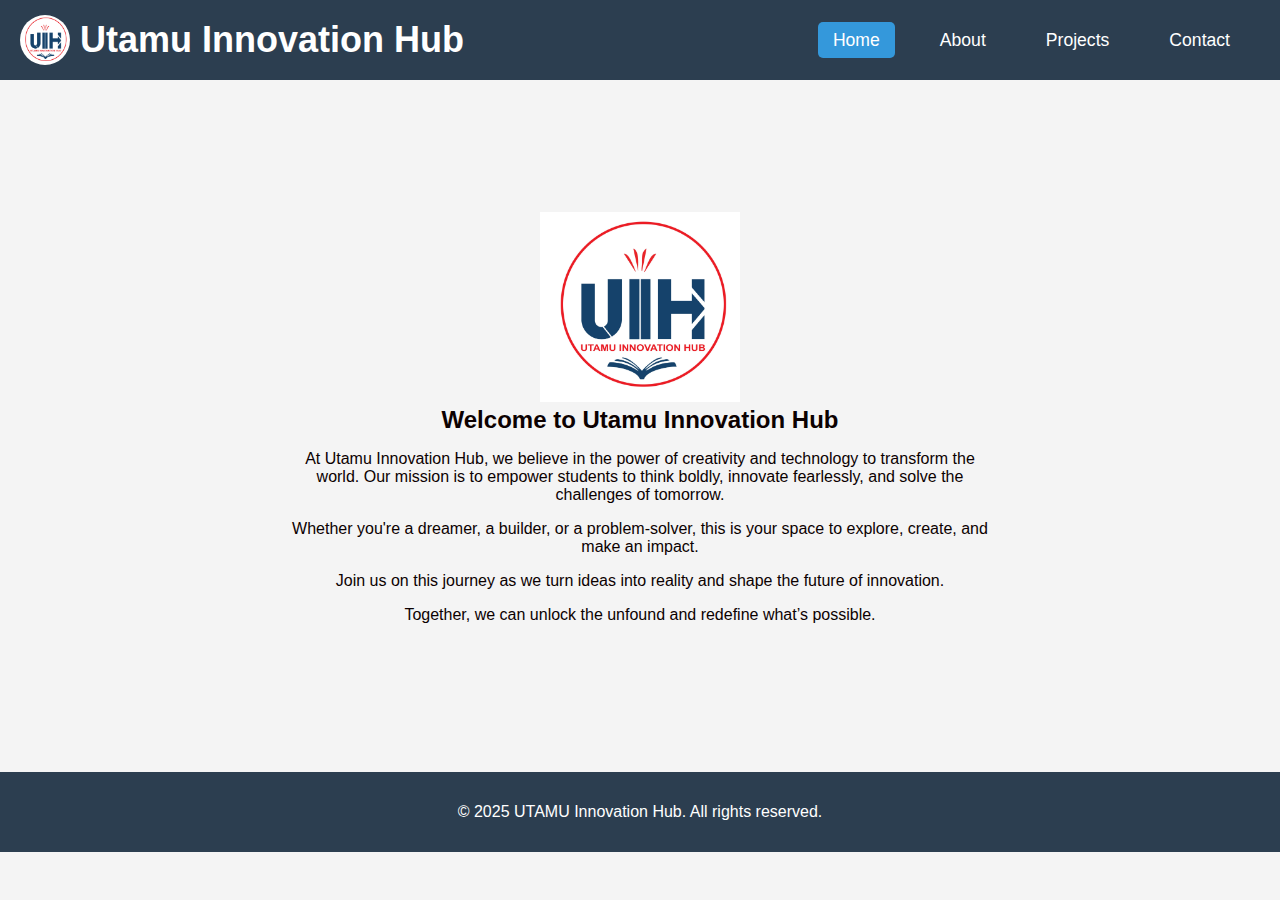
==== index.html @ 04a3ad47 "edited navigation home bar for uniformity" ====
<!DOCTYPE html>
<html lang="en">
<head>
    <meta charset="UTF-8">
    <meta name="viewport" content="width=device-width, initial-scale=1.0">
    <link rel="icon" href="images/logo.jpg" type="image/jpg">
    <title>Utamu Innovation Hub</title>
    <link rel="stylesheet" href="styles/projects.css">
    <link rel="stylesheet" href="home.css">
</head>
<body>

    <nav>
        <div class="logo">
            <img src="images/logo.jpg" alt="Utamu innovation hub Logo">
            <span>Utamu Innovation Hub</span>
        </div>
        
        <ul>
        <li><a href="index.html"class="active">Home</a></li>
            <li><a href="about.html">About</a></li>
            <li><a href="projects.html" >Projects</a></li>
            <li><a href="contact.html">Contact</a></li>
        </ul>
            
    </nav>

    <!-- Main Content Section -->
    <section class="hero">
        <img src="images/logo.jpg" width="200" alt="Utamu Innovation Hub Logo">
        <h2>Welcome to Utamu Innovation Hub</h2>
        <p>At Utamu Innovation Hub, we believe in the power of creativity and technology to transform the world. Our mission is to empower students to think boldly, innovate fearlessly, and solve the challenges of tomorrow.</p>
        <p>Whether you're a dreamer, a builder, or a problem-solver, this is your space to explore, create, and make an impact.</p>
        <p>Join us on this journey as we turn ideas into reality and shape the future of innovation. </p>
        <p>Together, we can unlock the unfound and redefine what’s possible.</p>
    </section>

    <!-- Footer Section -->
    <footer>
        <p>&copy; 2025 UTAMU Innovation Hub. All rights reserved.</p>
    </footer>

</body>
</html>
---- styles/projects.css ----
body {
    font-family: Arial, sans-serif;
    margin: 0;
    padding: 0;
    background-color: #f4f4f4;
}

nav {
    background: #2c3e50;
    color: white;
    padding: 15px 20px;
    display: flex;
    justify-content: space-between;
    align-items: center;
}

nav .logo {
    font-size: 1.5em;
    font-weight: bold;
}

nav ul {
    list-style: none;
    margin: 0;
    padding: 0;
    display: flex;
}

nav ul li {
    margin: 0 15px;
}

nav ul li a {
    color: white;
    text-decoration: none;
    font-size: 1.1em;
    padding: 8px 15px;
    transition: 0.3s;
}

nav ul li a:hover, nav ul li a.active {
    background: #3498db;
    border-radius: 5px;
}


header {
    text-align: center;
    background: linear-gradient(to right, #3498db, #2c3e50);
    color: white;
    padding: 50px 20px;
    margin-top: 20px; 
    border-radius: 0px;
    box-shadow: 0px 4px 6px rgba(0, 0, 0, 0.2);
}

header h1 {
    font-size: 2.5em;
    margin-bottom: 10px;
}

header p {
    font-size: 1.2em;
    max-width: 600px;
    margin: 0 auto;
}


.logo {
    display: flex;
    align-items: center;
}

.logo img {
    width: 50px; 
    height: 50px;
    margin-right: 10px;
    border-radius: 50%; 
}

.logo span {
    font-size: 1.5em;
    font-weight: bold;
    color: white;
}


header {
    text-align: center;
    background: #3498db;
    color: white;
    padding: 20px;
}

h1 {
    margin: 0;
}

.projects {
    display: flex;
    flex-direction: column;
    align-items: center;
    padding: 20px;
}

.project-category {
    width: 80%;
    margin-bottom: 40px;
}

.project-category h2 {
    background: #3498db;
    color: white;
    padding: 10px;
    text-align: center;
    border-radius: 5px;
}

.project-card {
    background: white;
    margin: 15px 0;
    padding: 15px;
    border-radius: 8px;
    box-shadow: 0px 4px 6px rgba(0, 0, 0, 0.1);
    display: flex;
    align-items: center;
    gap: 20px;
}

.project-card img {
    width: 100px;
    height: 100px;
    border-radius: 8px;
}

.project-card h3 {
    margin: 0;
    color: #2c3e50;
}

.project-card p {
    margin: 5px 0;
    color: #555;
}

footer {
    text-align: center;
    padding: 15px;
    background: #2c3e50;
    color: white;
}
---- home.css ----
/* General Styles */
body {
    font-family: Arial, sans-serif;
    margin: 0;
    padding: 0;
    text-align: center;
    background-color: #f4f4f4;
}

/* Header 
header {
    background: #030b33;
    color: white;
    padding: 20px;
}

/* Navigation Bar 
nav ul {
    font-size: larger;
    list-style: none;
    padding: 0;
    margin: 0;
    background: #04083b;
    overflow: hidden;
}

nav ul li {
    display: inline;
}

nav ul li a {
    text-decoration: none;
    color: white;
    padding: 15px 20px;
    display: inline-block;
}

nav ul li a:hover {
    background: #575757;
}*
nav {
    background: #2c3e50;
    color: white;
    padding: 15px 20px;
    display: flex;
    justify-content: space-between;
    align-items: center;
}

nav .logo {
    font-size: 1.5em;
    font-weight: bold;
}

nav ul {
    list-style: none;
    margin: 0;
    padding: 0;
    display: flex;
}

nav ul li {
    margin: 0 15px;
}

nav ul li a {
    color: white;
    text-decoration: none;
    font-size: 1.1em;
    padding: 8px 15px;
    transition: 0.3s;
}

nav ul li a:hover, nav ul li a.active {
    background: #3498db;
    border-radius: 5px;
}
/* Hero Section */
.hero {

    background: url('https://source.unsplash.com/1600x600/?university,students') no-repeat center center/cover;
    color: rgb(12, 1, 1);
    padding: 100px 20px;
}

.hero h2 {
    margin: 0;
}
/* section styling */
section{
    margin: 2em auto;
    width: 90%;
    max-width: 700px;
    
}
/*navigation styling */
nav {
    background: #2c3e50;
    color: white;
    padding: 15px 20px;
    display: flex;
    justify-content: space-between;
    align-items: center;
}

nav .logo {
    font-size: 1.5em;
    font-weight: bold;
}

nav ul {
    list-style: none;
    margin: 0;
    padding: 0;
    display: flex;
}

nav ul li {
    margin: 0 15px;
}

nav ul li a {
    color: white;
    text-decoration: none;
    font-size: 1.1em;
    padding: 8px 15px;
    transition: 0.3s;
}

nav ul li a:hover, nav ul li a.active {
    background: #3498db;
    border-radius: 5px;
}
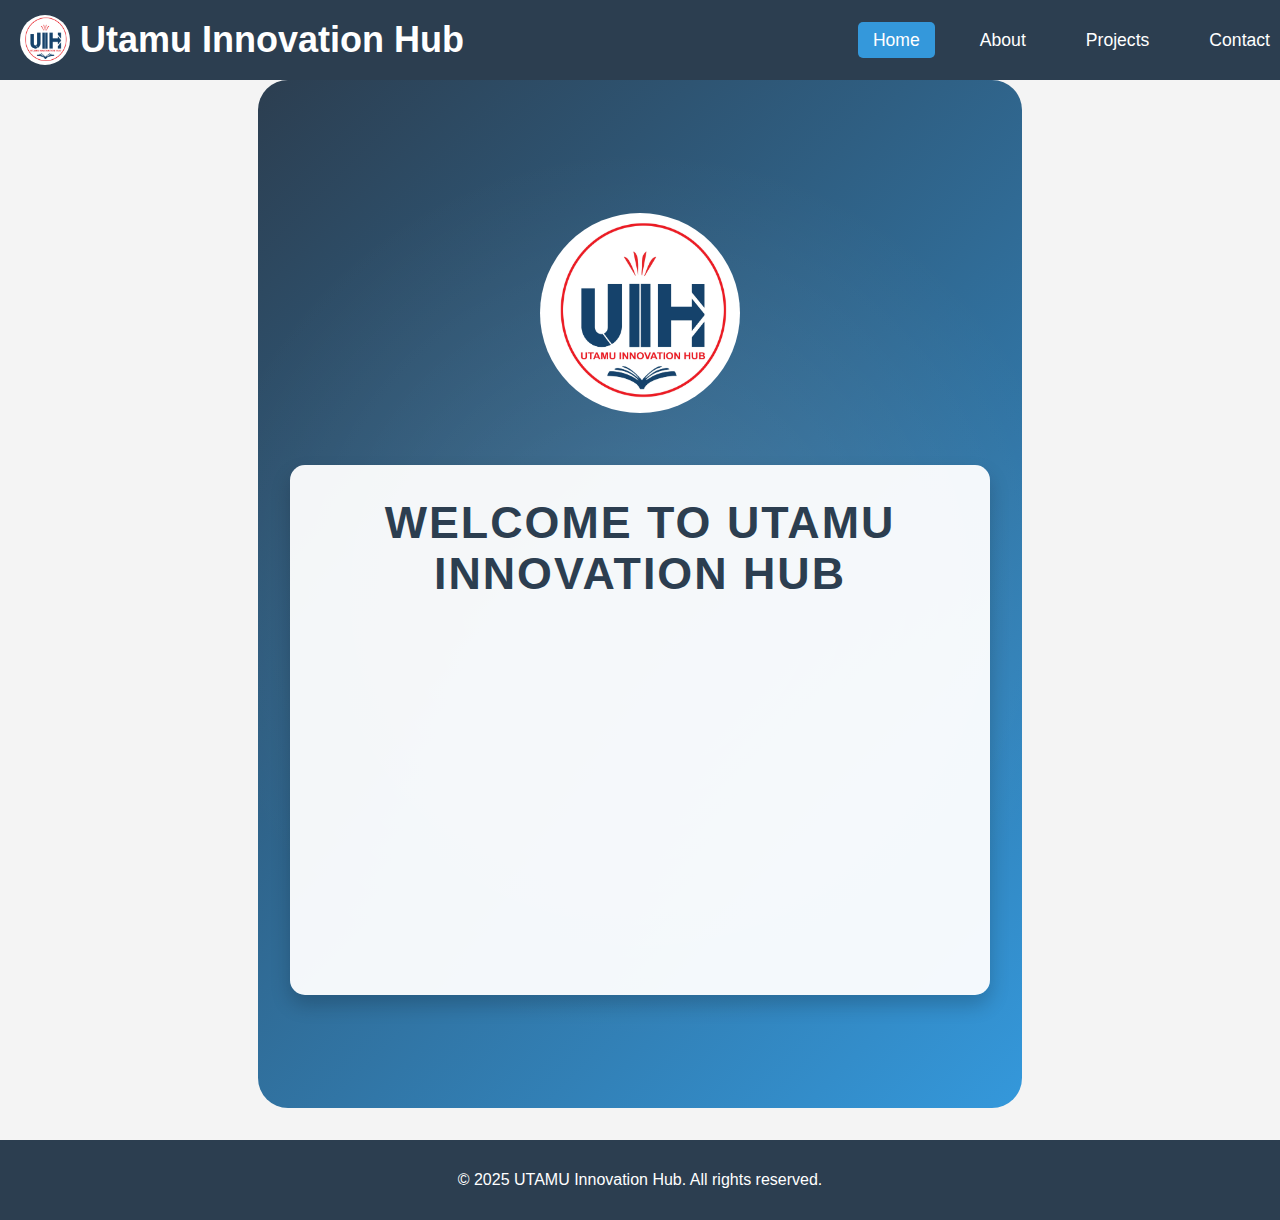
==== commit 4f2724e4: "sorted the issue overapping on home page" ====
--- a/index.html
+++ b/index.html
@@ -1,44 +1,57 @@
 <!DOCTYPE html>
 <html lang="en">
-<head>
-    <meta charset="UTF-8">
-    <meta name="viewport" content="width=device-width, initial-scale=1.0">
-    <link rel="icon" href="images/logo.jpg" type="image/jpg">
+  <head>
+    <meta charset="UTF-8" />
+    <meta name="viewport" content="width=device-width, initial-scale=1.0" />
+    <link rel="icon" href="images/logo.jpg" type="image/jpg" />
     <title>Utamu Innovation Hub</title>
-    <link rel="stylesheet" href="styles/projects.css">
-    <link rel="stylesheet" href="home.css">
-</head>
-<body>
+    <link rel="stylesheet" href="styles/projects.css" />
+    <link rel="stylesheet" href="home.css" />
+    <link rel="stylesheet" href="styles/styles.css" />
+  </head>
+  <body>
+    <nav>
+      <div class="logo">
+        <img src="images/logo.jpg" alt="Utamu innovation hub Logo" />
+        <span>Utamu Innovation Hub</span>
+      </div>
 
-    <nav>
-        <div class="logo">
-            <img src="images/logo.jpg" alt="Utamu innovation hub Logo">
-            <span>Utamu Innovation Hub</span>
-        </div>
-        
-        <ul>
-        <li><a href="index.html"class="active">Home</a></li>
-            <li><a href="about.html">About</a></li>
-            <li><a href="projects.html" >Projects</a></li>
-            <li><a href="contact.html">Contact</a></li>
-        </ul>
-            
+      <ul>
+        <li><a href="index.html" class="active">Home</a></li>
+        <li><a href="about.html">About</a></li>
+        <li><a href="projects.html">Projects</a></li>
+        <li><a href="contact.html">Contact</a></li>
+      </ul>
     </nav>
 
     <!-- Main Content Section -->
-    <section class="hero">
-        <img src="images/logo.jpg" width="200" alt="Utamu Innovation Hub Logo">
-        <h2>Welcome to Utamu Innovation Hub</h2>
-        <p>At Utamu Innovation Hub, we believe in the power of creativity and technology to transform the world. Our mission is to empower students to think boldly, innovate fearlessly, and solve the challenges of tomorrow.</p>
-        <p>Whether you're a dreamer, a builder, or a problem-solver, this is your space to explore, create, and make an impact.</p>
-        <p>Join us on this journey as we turn ideas into reality and shape the future of innovation. </p>
-        <p>Together, we can unlock the unfound and redefine what’s possible.</p>
-    </section>
+<section class="hero">
+  <img src="images/logo.jpg" width="200" alt="Utamu Innovation Hub Logo" class="hero-logo" />
+  <div class="hero-content">
+    <h2>Welcome to Utamu Innovation Hub</h2>
+    <p class="fade-in" data-delay="0">
+      At Utamu Innovation Hub, we believe in the power of creativity and
+      technology to transform the world. Our mission is to empower students to
+      think boldly, innovate fearlessly, and solve the challenges of tomorrow.
+    </p>
+    <p class="fade-in" data-delay="1">
+      Whether you're a dreamer, a builder, or a problem-solver, this is your
+      space to explore, create, and make an impact.
+    </p>
+    <p class="fade-in" data-delay="2">
+      Join us on this journey as we turn ideas into reality and shape the
+      future of innovation.
+    </p>
+    <p class="fade-in" data-delay="3">
+      Together, we can unlock the unfound and redefine what’s possible.
+    </p>
+  </div>
+</section>
 
     <!-- Footer Section -->
     <footer>
-        <p>&copy; 2025 UTAMU Innovation Hub. All rights reserved.</p>
+      <p>&copy; 2025 UTAMU Innovation Hub. All rights reserved.</p>
     </footer>
-
-</body>
+  </body>
 </html>
+<script src="home.js"></script>
--- a/styles/projects.css
+++ b/styles/projects.css
@@ -6,6 +6,10 @@
 }
 
 nav {
+    position:fixed;
+    top: 0;
+    left: 10;
+    width: 100%;
     background: #2c3e50;
     color: white;
     padding: 15px 20px;
@@ -24,7 +28,9 @@
     margin: 0;
     padding: 0;
     display: flex;
+    margin-right: 30px;
 }
+
 
 nav ul li {
     margin: 0 15px;
--- a/home.css
+++ b/home.css
@@ -6,38 +6,25 @@
     text-align: center;
     background-color: #f4f4f4;
 }
+/* Hero Section */
+.hero {
 
-/* Header 
-header {
-    background: #030b33;
-    color: white;
-    padding: 20px;
+    background: url('https://source.unsplash.com/1600x600/?university,students') no-repeat center center/cover;
+    color: rgb(12, 1, 1);
+    padding: 100px 20px;
 }
 
-/* Navigation Bar 
-nav ul {
-    font-size: larger;
-    list-style: none;
-    padding: 0;
+.hero h2 {
     margin: 0;
-    background: #04083b;
-    overflow: hidden;
 }
-
-nav ul li {
-    display: inline;
+/* section styling */
+section{
+    margin: 2em auto;
+    width: 90%;
+    max-width: 700px;
+    
 }
-
-nav ul li a {
-    text-decoration: none;
-    color: white;
-    padding: 15px 20px;
-    display: inline-block;
-}
-
-nav ul li a:hover {
-    background: #575757;
-}*
+/*navigation styling */
 nav {
     background: #2c3e50;
     color: white;
@@ -45,6 +32,7 @@
     display: flex;
     justify-content: space-between;
     align-items: center;
+    z-index: 1000;
 }
 
 nav .logo {
@@ -75,59 +63,5 @@
     background: #3498db;
     border-radius: 5px;
 }
-/* Hero Section */
-.hero {
 
-    background: url('https://source.unsplash.com/1600x600/?university,students') no-repeat center center/cover;
-    color: rgb(12, 1, 1);
-    padding: 100px 20px;
-}
 
-.hero h2 {
-    margin: 0;
-}
-/* section styling */
-section{
-    margin: 2em auto;
-    width: 90%;
-    max-width: 700px;
-    
-}
-/*navigation styling */
-nav {
-    background: #2c3e50;
-    color: white;
-    padding: 15px 20px;
-    display: flex;
-    justify-content: space-between;
-    align-items: center;
-}
-
-nav .logo {
-    font-size: 1.5em;
-    font-weight: bold;
-}
-
-nav ul {
-    list-style: none;
-    margin: 0;
-    padding: 0;
-    display: flex;
-}
-
-nav ul li {
-    margin: 0 15px;
-}
-
-nav ul li a {
-    color: white;
-    text-decoration: none;
-    font-size: 1.1em;
-    padding: 8px 15px;
-    transition: 0.3s;
-}
-
-nav ul li a:hover, nav ul li a.active {
-    background: #3498db;
-    border-radius: 5px;
-}--- a/styles/styles.css
+++ b/styles/styles.css
@@ -0,0 +1,98 @@
+/* About Section */
+/* Hero Section Styles */
+.hero {
+    min-height: 100vh; /* Full viewport height */
+    background: linear-gradient(135deg, #2c3e50 0%, #3498db 100%); /* Cool gradient */
+    display: flex;
+    flex-direction: column;
+    justify-content: center;
+    align-items: center;
+    padding: 4rem 2rem;
+    color: #f9f9f9;
+    text-align: center;
+    position: relative;
+    overflow: hidden;
+    margin-top: 100px;
+    z-index: 1;
+    border-radius: 30px;
+}
+
+/* Cool background effect */
+.hero::before {
+    content: '';
+    position: absolute;
+    top: 0;
+    left: 0;
+    width: 100%;
+    height: 100%;
+    background: radial-gradient(circle, rgba(255,255,255,0.1) 0%, rgba(255,255,255,0) 70%);
+    z-index: 0;
+}
+
+.hero-content {
+    background: rgba(255, 255, 255, 0.95); /* Slightly transparent white card */
+    padding: 2rem;
+    border-radius: 15px;
+    box-shadow: 0 10px 20px rgba(0, 0, 0, 0.2);
+    max-width: 800px;
+    position: relative;
+    z-index: 2;
+    transform: translateY(20px); /* Slight lift for depth */
+}
+
+.hero-logo {
+    width: 200px;
+    height: 200px;
+    border-radius: 50%;
+    margin-bottom: 2rem;
+    transition: transform 0.5s ease;
+    z-index: 2;
+}
+
+.hero-logo:hover {
+    transform: rotate(360deg); /* Cool spin on hover */
+}
+
+.hero h2 {
+    font-size: 2.8rem;
+    color: #2c3e50;
+    margin-bottom: 1.5rem;
+    text-transform: uppercase;
+    letter-spacing: 2px;
+}
+
+.hero p {
+    font-size: 1.2rem;
+    color: #333;
+    margin: 1rem 0;
+    line-height: 1.8;
+    opacity: 0; /* Start hidden for fade-in */
+    transform: translateY(20px); /* Slide up effect */
+    transition: opacity 0.6s ease, transform 0.6s ease;
+}
+
+.hero p.visible {
+    opacity: 1;
+    transform: translateY(0);
+}
+
+/* Adjust for fixed nav */
+.hero {
+    margin-top: 80px; /* Match or exceed nav height */
+}
+
+/* Responsive Design */
+@media (max-width: 768px) {
+    .hero {
+        padding: 2rem 1rem;
+    }
+    .hero-content {
+        padding: 1.5rem;
+    }
+    .hero h2 {
+        font-size: 2rem;
+    }
+    .hero p {
+        font-size: 1rem;
+    }
+}
